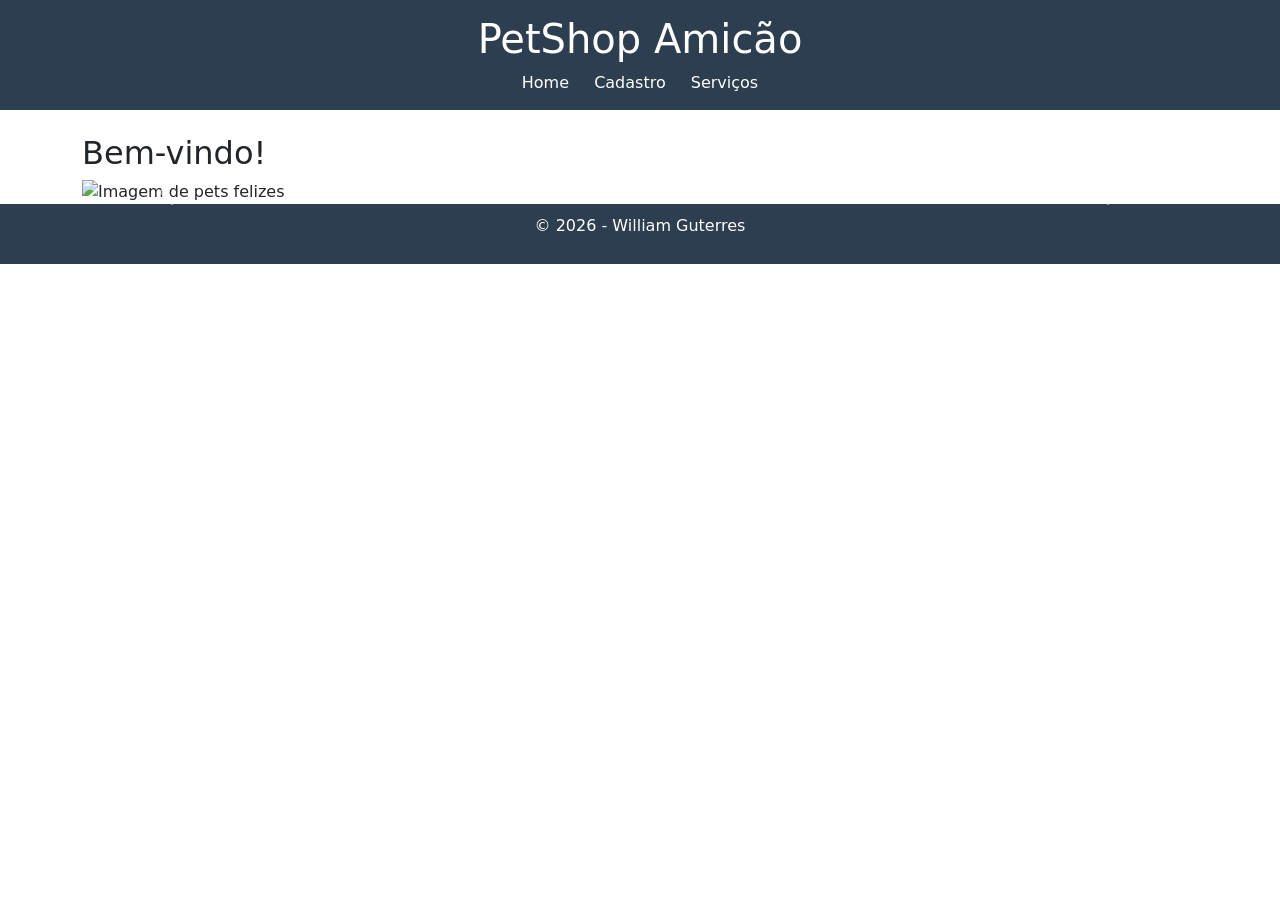
==== index.html @ dabb4f8b "Upload arquivos" ====
<!DOCTYPE html>
<html>
<head>
<meta charset="UTF-8">

<link rel="stylesheet" href="css/estilo.css">

<!-- Bootstrap -->
<link rel="stylesheet" href="https://cdn.jsdelivr.net/npm/bootstrap@5.3.0/dist/css/bootstrap.min.css">

<title>PetShop Mundo Animal</title>
</head>

<body>

<header>
<h1>PetShop Amicão</h1>

<nav>
<a href="index.html">Home</a>
<a href="cadastro.html">Cadastro</a>
<a href="servicos.html">Serviços</a>
</nav>
</header>

<div class="container mt-4">

<h2>Bem-vindo!</h2>

<!-- CARROSSEL -->
<div id="carouselExample" class="carousel slide">

<div class="carousel-inner">

<div class="carousel-item active">
<img src="https://via.placeholder.com/600x300" class="d-block w-100" alt="Imagem de pets felizes">
</div>

<div class="carousel-item">
<img src="https://via.placeholder.com/600x300" class="d-block w-100" alt="Banho em cachorro">
</div>

<div class="carousel-item">
<img src="https://via.placeholder.com/600x300" class="d-block w-100" alt="Produtos petshop">
</div>

</div>

<button class="carousel-control-prev" data-bs-target="#carouselExample" data-bs-slide="prev">
<span class="carousel-control-prev-icon"></span>
</button>

<button class="carousel-control-next" data-bs-target="#carouselExample" data-bs-slide="next">
<span class="carousel-control-next-icon"></span>
</button>

</div>

</div>

<footer>
<p>© 2026 - William Guterres</p>
</footer>

<script src="https://cdn.jsdelivr.net/npm/bootstrap@5.3.0/dist/js/bootstrap.bundle.min.js"></script>

</body>
</html>
---- css/estilo.css ----
body {
  font-family: Arial;
  background-color: #f2f2f2;
}

header {
  background-color: #2c3e50;
  color: white;
  padding: 15px;
  text-align: center;
}

nav a {
  margin: 10px;
  color: white;
  text-decoration: none;
}

footer {
  background-color: #2c3e50;
  color: white;
  text-align: center;
  padding: 10px;
}
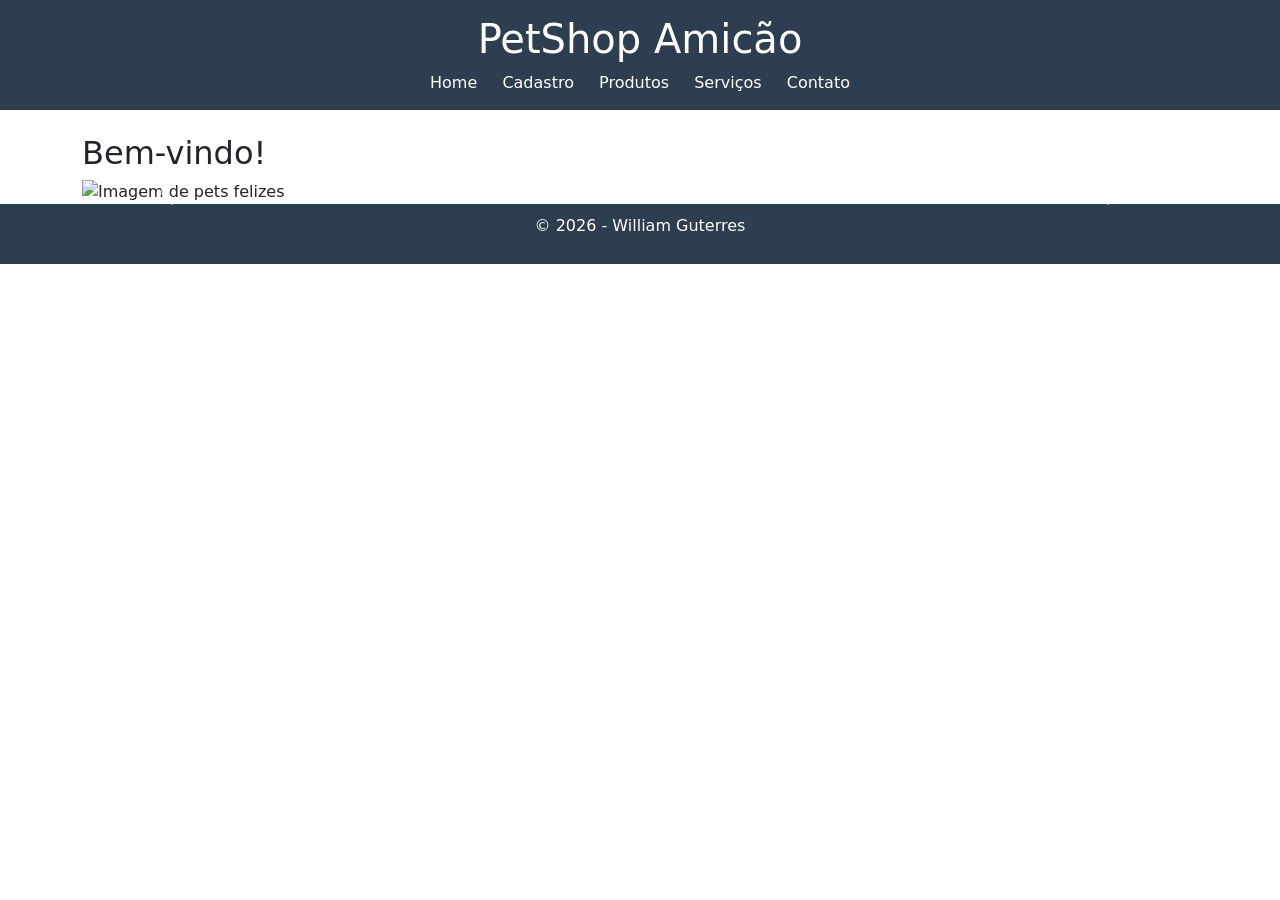
==== commit 6f02fb77: "Teste" ====
--- a/index.html
+++ b/index.html
@@ -1,68 +1,85 @@
-<!DOCTYPE html>
+<!doctype html>
 <html>
-<head>
-<meta charset="UTF-8">
+  <head>
+    <meta charset="UTF-8" />
 
-<link rel="stylesheet" href="css/estilo.css">
+    <link rel="stylesheet" href="css/estilo.css" />
 
-<!-- Bootstrap -->
-<link rel="stylesheet" href="https://cdn.jsdelivr.net/npm/bootstrap@5.3.0/dist/css/bootstrap.min.css">
+    <!-- Bootstrap -->
+    <link
+      rel="stylesheet"
+      href="https://cdn.jsdelivr.net/npm/bootstrap@5.3.0/dist/css/bootstrap.min.css"
+    />
 
-<title>PetShop Mundo Animal</title>
-</head>
+    <title>PetShop Amicão</title>
+  </head>
 
-<body>
+  <body>
+    <header>
+      <h1>PetShop Amicão</h1>
 
-<header>
-<h1>PetShop Amicão</h1>
+      <nav>
+        <a href="index.html">Home</a>
+        <a href="cadastro.html">Cadastro</a>
+        <a href="produtos.html">Produtos</a>
+        <a href="servicos.html">Serviços</a>
+        <a href="contato.html">Contato</a>
+      </nav>
+    </header>
 
-<nav>
-<a href="index.html">Home</a>
-<a href="cadastro.html">Cadastro</a>
-<a href="servicos.html">Serviços</a>
-</nav>
-</header>
+    <div class="container mt-4">
+      <h2>Bem-vindo!</h2>
 
-<div class="container mt-4">
+      <!-- CARROSSEL -->
+      <div id="carouselExample" class="carousel slide">
+        <div class="carousel-inner">
+          <div class="carousel-item active">
+            <img
+              src="https://via.placeholder.com/600x300"
+              class="d-block w-100"
+              alt="Imagem de pets felizes"
+            />
+          </div>
 
-<h2>Bem-vindo!</h2>
+          <div class="carousel-item">
+            <img
+              src="https://via.placeholder.com/600x300"
+              class="d-block w-100"
+              alt="Banho em cachorro"
+            />
+          </div>
 
-<!-- CARROSSEL -->
-<div id="carouselExample" class="carousel slide">
+          <div class="carousel-item">
+            <img
+              src="https://via.placeholder.com/600x300"
+              class="d-block w-100"
+              alt="Produtos petshop"
+            />
+          </div>
+        </div>
 
-<div class="carousel-inner">
+        <button
+          class="carousel-control-prev"
+          data-bs-target="#carouselExample"
+          data-bs-slide="prev"
+        >
+          <span class="carousel-control-prev-icon"></span>
+        </button>
 
-<div class="carousel-item active">
-<img src="https://via.placeholder.com/600x300" class="d-block w-100" alt="Imagem de pets felizes">
-</div>
+        <button
+          class="carousel-control-next"
+          data-bs-target="#carouselExample"
+          data-bs-slide="next"
+        >
+          <span class="carousel-control-next-icon"></span>
+        </button>
+      </div>
+    </div>
 
-<div class="carousel-item">
-<img src="https://via.placeholder.com/600x300" class="d-block w-100" alt="Banho em cachorro">
-</div>
+    <footer>
+      <p>© 2026 - William Guterres</p>
+    </footer>
 
-<div class="carousel-item">
-<img src="https://via.placeholder.com/600x300" class="d-block w-100" alt="Produtos petshop">
-</div>
-
-</div>
-
-<button class="carousel-control-prev" data-bs-target="#carouselExample" data-bs-slide="prev">
-<span class="carousel-control-prev-icon"></span>
-</button>
-
-<button class="carousel-control-next" data-bs-target="#carouselExample" data-bs-slide="next">
-<span class="carousel-control-next-icon"></span>
-</button>
-
-</div>
-
-</div>
-
-<footer>
-<p>© 2026 - William Guterres</p>
-</footer>
-
-<script src="https://cdn.jsdelivr.net/npm/bootstrap@5.3.0/dist/js/bootstrap.bundle.min.js"></script>
-
-</body>
-</html>+    <script src="https://cdn.jsdelivr.net/npm/bootstrap@5.3.0/dist/js/bootstrap.bundle.min.js"></script>
+  </body>
+</html>
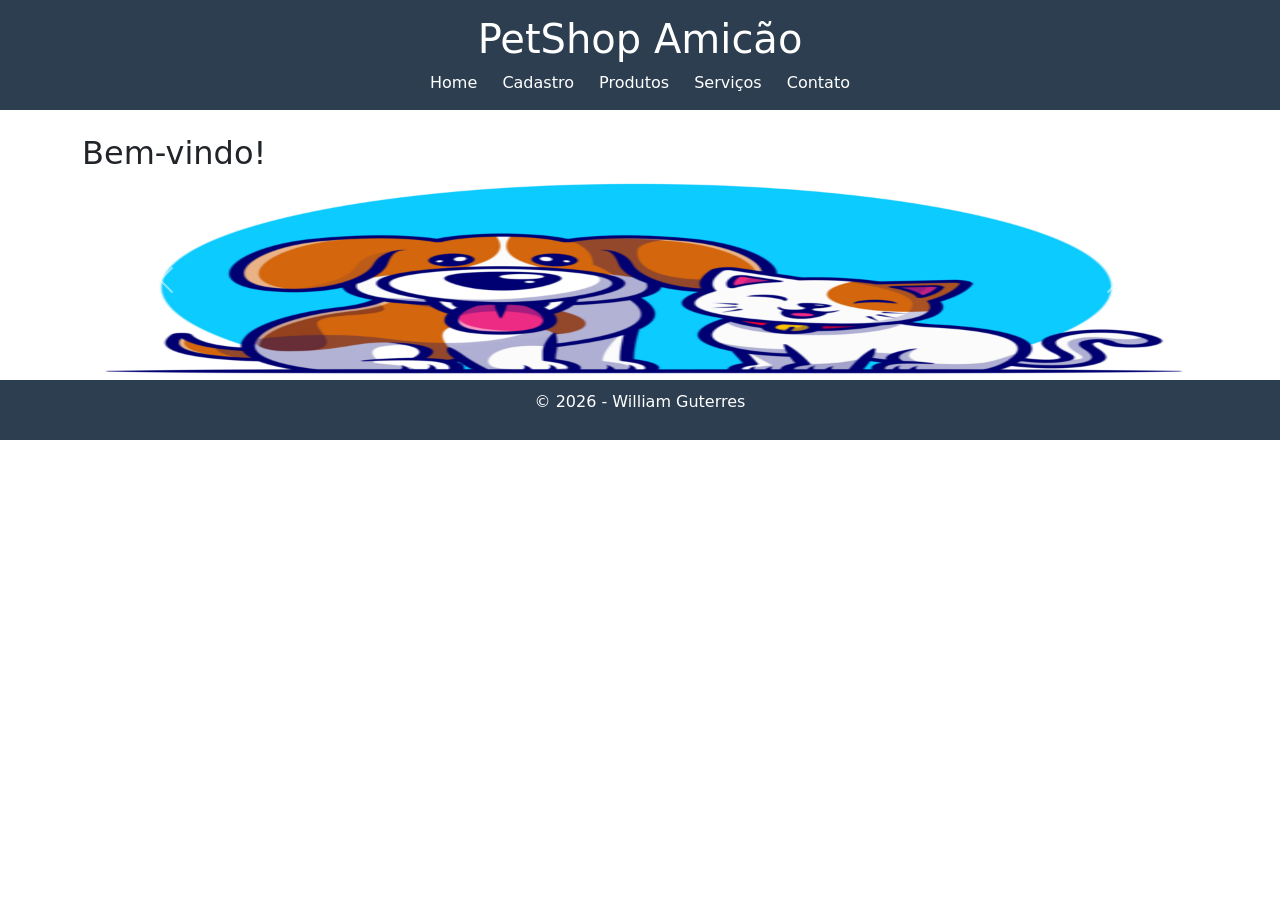
==== commit 520647d5: "imagens" ====
--- a/index.html
+++ b/index.html
@@ -35,7 +35,7 @@
         <div class="carousel-inner">
           <div class="carousel-item active">
             <img
-              src="https://via.placeholder.com/600x300"
+              src="/imagens/pets felizes.png" width="300" height="200"
               class="d-block w-100"
               alt="Imagem de pets felizes"
             />
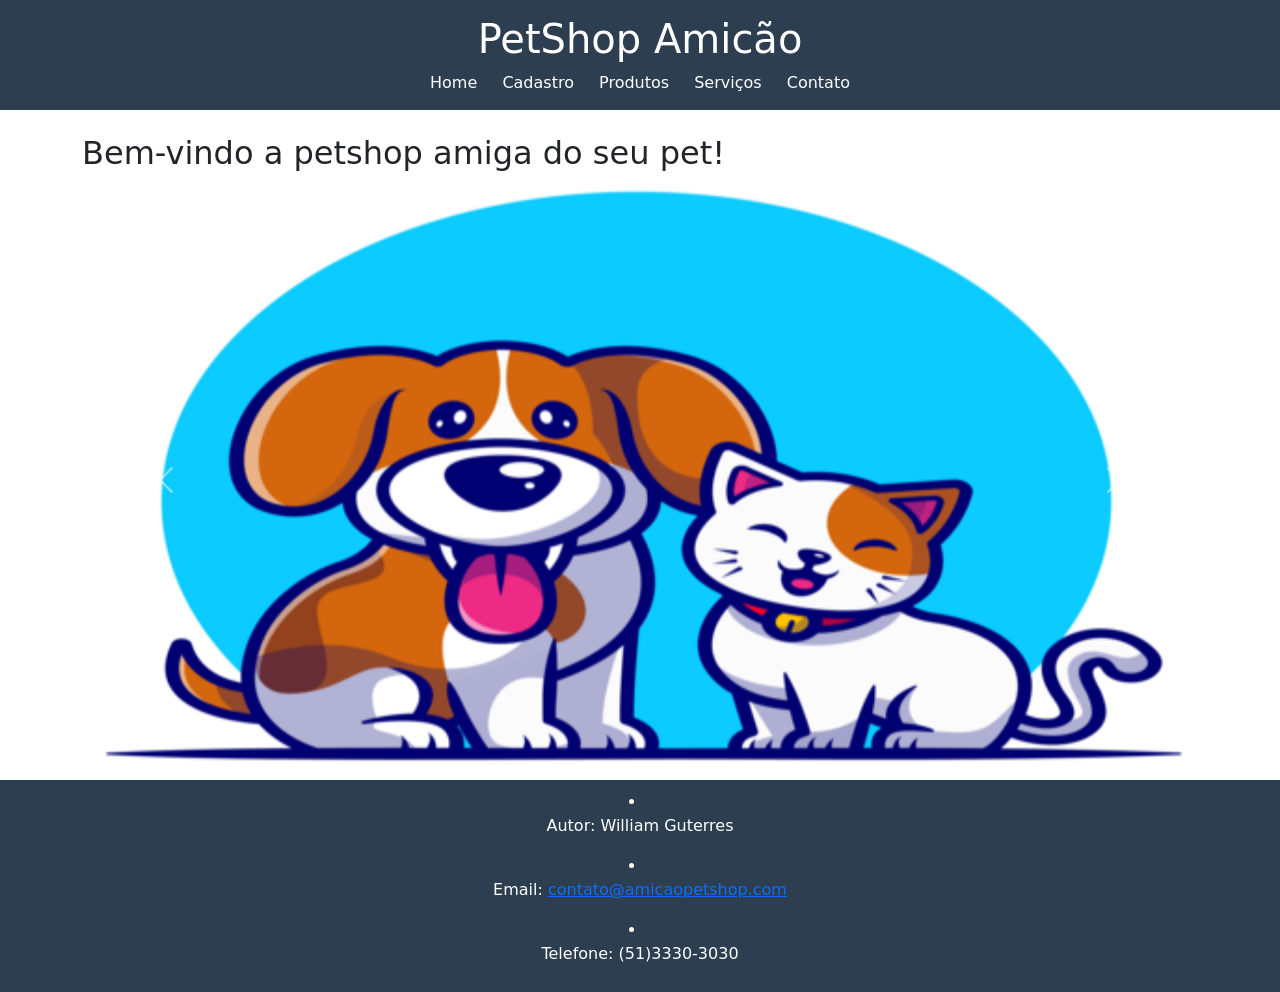
==== commit 4187c890: "Update" ====
--- a/index.html
+++ b/index.html
@@ -28,14 +28,16 @@
     </header>
 
     <div class="container mt-4">
-      <h2>Bem-vindo!</h2>
+      <h2>Bem-vindo a petshop amiga do seu pet!</h2>
 
       <!-- CARROSSEL -->
       <div id="carouselExample" class="carousel slide">
         <div class="carousel-inner">
           <div class="carousel-item active">
             <img
-              src="/imagens/pets felizes.png" width="300" height="200"
+              src="imagens/pets felizes.png"
+              width="200"
+              height="600"
               class="d-block w-100"
               alt="Imagem de pets felizes"
             />
@@ -43,7 +45,9 @@
 
           <div class="carousel-item">
             <img
-              src="https://via.placeholder.com/600x300"
+              src="imagens/Banho_Cachorro.png" 
+              width="500"
+              height="600"
               class="d-block w-100"
               alt="Banho em cachorro"
             />
@@ -51,7 +55,9 @@
 
           <div class="carousel-item">
             <img
-              src="https://via.placeholder.com/600x300"
+              src="imagens/Produtos_Petshop.png"
+              width="200"
+              height="600"
               class="d-block w-100"
               alt="Produtos petshop"
             />
@@ -77,7 +83,9 @@
     </div>
 
     <footer>
-      <p>© 2026 - William Guterres</p>
+      <li><p>Autor: William Guterres</p></li>
+    <li><p>Email: <a href="mailto:contato@amicaopetshop.com">contato@amicaopetshop.com</a></li></p></li>
+    <li><p>Telefone: (51)3330-3030</p></li>
     </footer>
 
     <script src="https://cdn.jsdelivr.net/npm/bootstrap@5.3.0/dist/js/bootstrap.bundle.min.js"></script>
